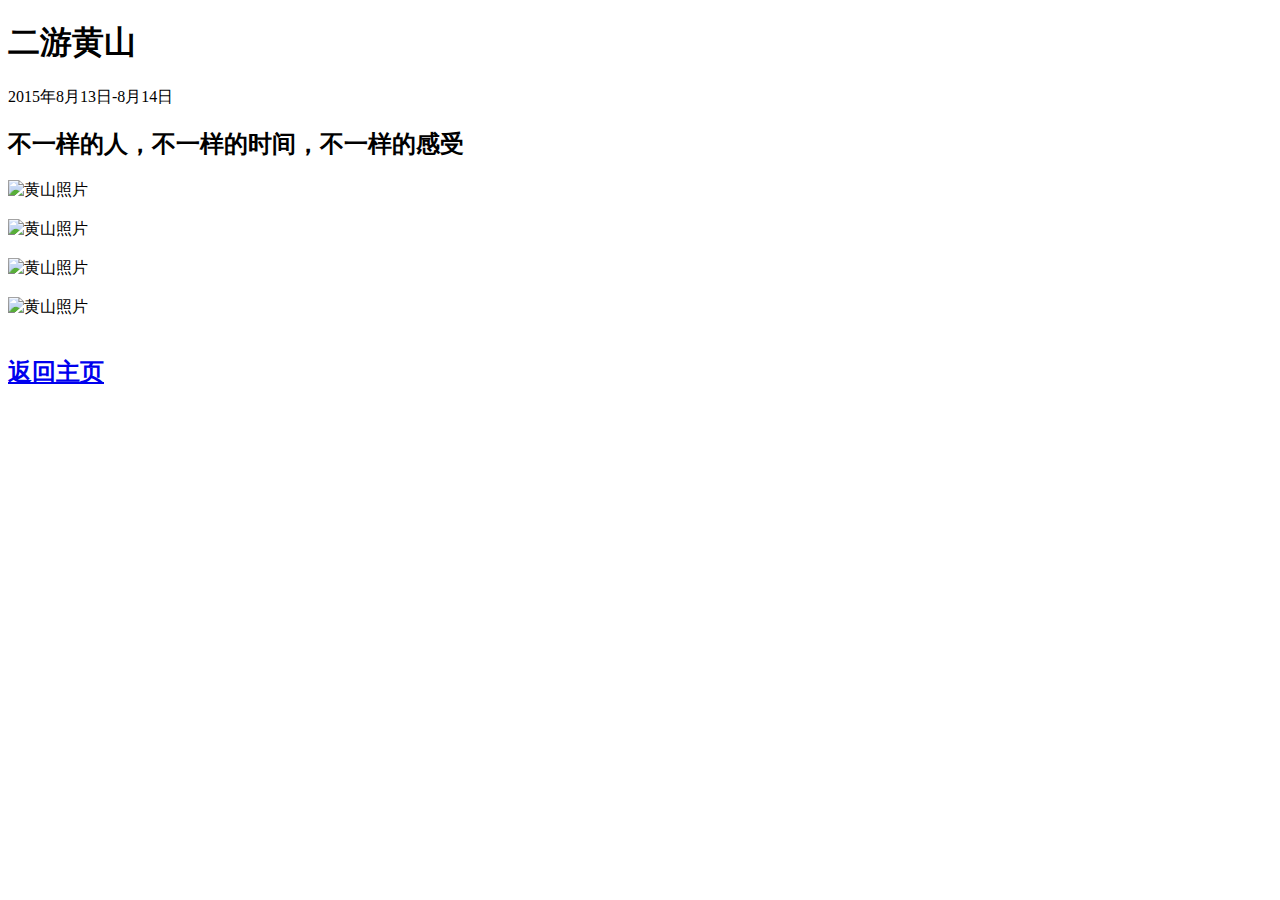
==== travel.html @ ecf9d7ea "Rename index.html to travel.html" ====
<!doctype html>
<html>
<head>
	<meta charset="utf-8">
	<title>二次游黄山</title>
	<link type="text/css" rel="stylesheet" href="../style/travel.css">
	<script src="../javascript/travel.js"></script>
</head>
<body>
	<h1>二游黄山</h1>
	<p>2015年8月13日-8月14日<br></p>
	<div class="article">
	<h2>不一样的人，不一样的时间，不一样的感受</h2>
	<p>
	<img src="../img/IMG_6023.JPG" alt="黄山照片"><br><br>
	<img src="../img/img_6032.jpg" alt="黄山照片" ><br><br>
	<img src="../img/img_6035.jpg" alt="黄山照片" ><br><br>
	<img src="../img/img_6036.jpg" alt="黄山照片" ><br><br>
	</p>
	</div>
	<h2><a href="../index.html">返回主页</a><h2>
</body>
</html>
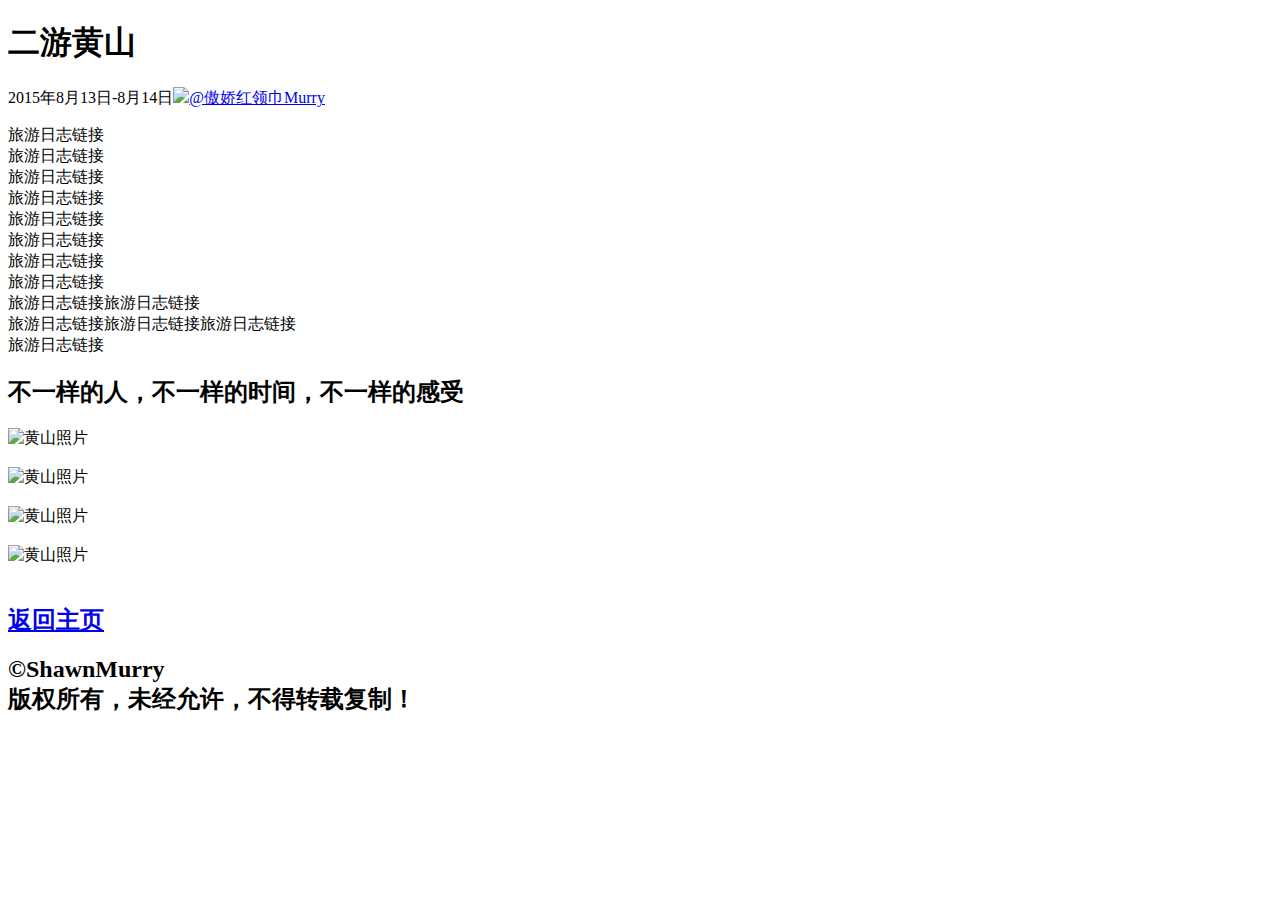
==== commit dd5e0a52: "Update travel.html" ====
--- a/travel.html
+++ b/travel.html
@@ -7,8 +7,37 @@
 	<script src="../javascript/travel.js"></script>
 </head>
 <body>
+	<div id="header">
 	<h1>二游黄山</h1>
-	<p>2015年8月13日-8月14日<br></p>
+	<p>2015年8月13日-8月14日<a href="http://weibo.com/501268603" id="weibo" target="_blank"><img src="../img/weibo.png" height="15px">@傲娇红领巾Murry</a><br></p>
+	</div>
+	<div id="tablecontainer">
+	<div id="tablerow">
+	<div id="articlelist">
+	旅游日志链接<br>
+
+	旅游日志链接<br>
+
+	旅游日志链接<br>
+
+	旅游日志链接<br>
+
+	旅游日志链接<br>
+
+	旅游日志链接<br>
+
+	旅游日志链接<br>
+
+	旅游日志链接<br>
+
+	旅游日志链接旅游日志链接<br>
+
+	旅游日志链接旅游日志链接旅游日志链接<br>
+
+	旅游日志链接<br>
+
+	</div>
+	<div id="something"></div>
 	<div class="article">
 	<h2>不一样的人，不一样的时间，不一样的感受</h2>
 	<p>
@@ -18,6 +47,12 @@
 	<img src="../img/img_6036.jpg" alt="黄山照片" ><br><br>
 	</p>
 	</div>
+	</div>
+	</div>
 	<h2><a href="../index.html">返回主页</a><h2>
+	<div id="footer">
+	&copy;ShawnMurry<br>
+	版权所有，未经允许，不得转载复制！
+	</div>
 </body>
 </html>
